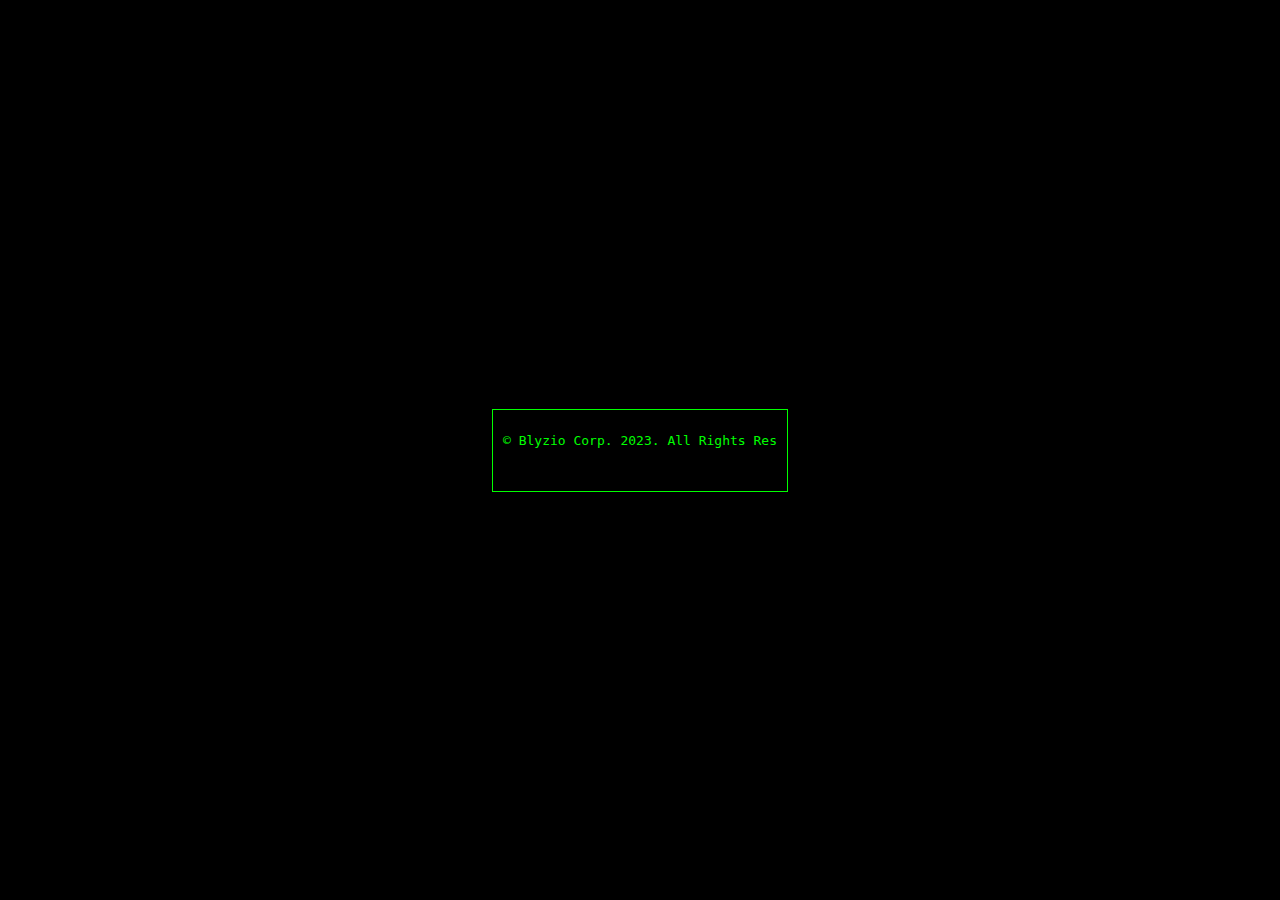
==== index.html @ 570d245c "main" ====
<!DOCTYPE html>
<html>
<head>
    <title><_terminal</title>
    <link rel="stylesheet" type="text/css" href="styles.css">
</head>
<body>
    <div class="terminal">
        <pre id="output"></pre>
        <input id="input" type="text" autofocus>
    </div>
    <script src="script.js"></script>
</body>
</html>
---- styles.css ----
body {
    background-color: black;
    color: #00FF00; /* Hacker green text */
    font-family: 'Courier New', monospace;
    margin: 0;
    padding: 0;
    display: flex;
    align-items: center;
    justify-content: center;
    height: 100vh; /* Set to 100% of the viewport height */
    overflow: hidden;
}

.terminal {
    background-color: black;
    border: 1px solid #00FF00; /* Green border */
    padding: 10px;
    max-width: 100%; /* Set to 100% of the viewport width */
    max-height: 100%; /* Set to 100% of the viewport height */
}

input {
    background-color: black;
    border: none;
    color: #00FF00; /* Hacker green text */
    width: 100%;
    outline: none;
    font-size: 16px; /* Increase font size for better visibility */
}

pre {
    white-space: pre-wrap;
    word-wrap: break-word;
}
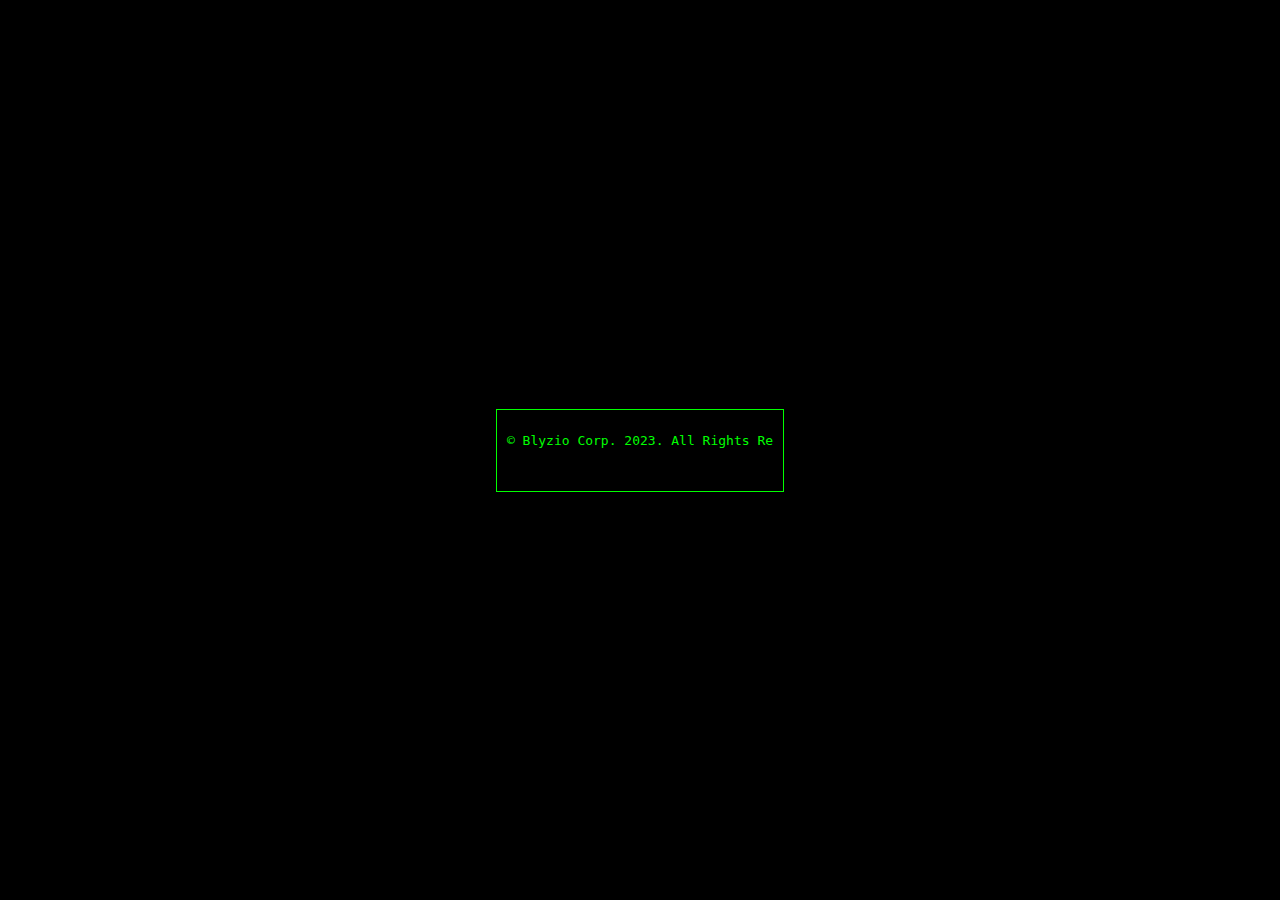
==== commit 6c9f9c0f: "organized and added fnaf" ====
--- a/index.html
+++ b/index.html
@@ -1,7 +1,13 @@
 <!DOCTYPE html>
 <html>
 <head>
-    <title><_terminal</title>
+    <!-- Add your favicon link here -->
+    <link rel="icon" href="[data-uri]" type="image/x-icon">
+    
+    <!-- Other meta and link elements can go here -->
+    <meta charset="UTF-8">
+    <meta name="viewport" content="width=device-width, initial-scale=1.0">
+    <title>terminal</title>
     <link rel="stylesheet" type="text/css" href="styles.css">
 </head>
 <body>
@@ -9,6 +15,16 @@
         <pre id="output"></pre>
         <input id="input" type="text" autofocus>
     </div>
-    <script src="script.js"></script>
+    <!-- Include the main script -->
+<script src="script.js"></script>
+
+<!-- Include the organized files -->
+<script src="commands/cloak.js"></script>
+<script src="commands/commands.js"></script>
+<iframe id="websiteIframe" style="display: none;" width="100%" height="600" src=""></iframe>
+
+  
+  
+
 </body>
 </html>
